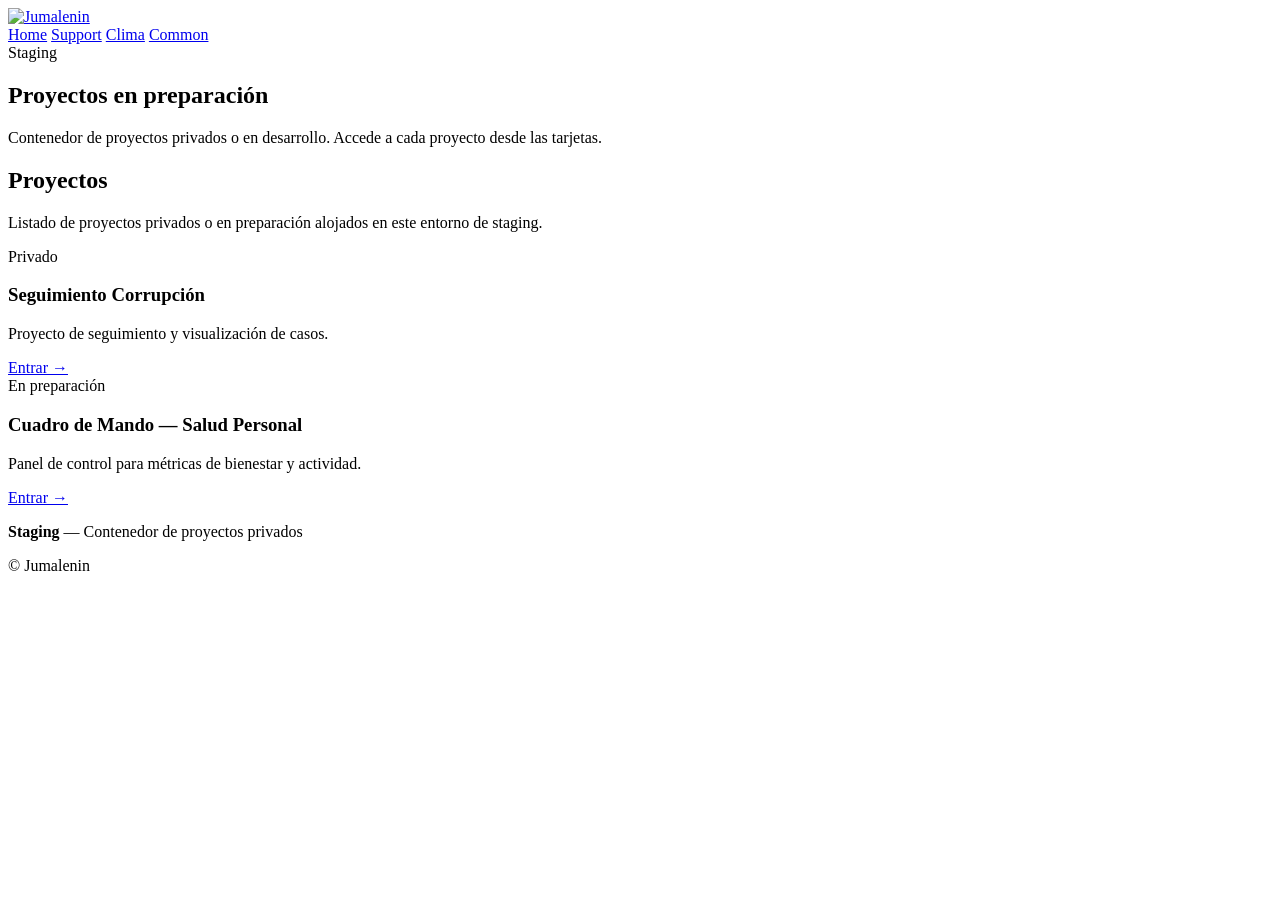
==== public_html/index.html @ 49cf22e8 "Rehacer la página principal de staging para que sea una página índice de proyectos privados o en pre" ====
<!DOCTYPE html>
<html lang="es">
<head>
    <meta charset="UTF-8">
    <meta name="viewport" content="width=device-width, initial-scale=1.0">
    <title>Staging — Proyectos</title>
    <link rel="icon" href="https://common.jumalenin.com/assets/img/favicon.svg" type="image/svg+xml">
    <link rel="stylesheet" href="https://common.jumalenin.com/assets/css/jumalenin-core.css">
    <link rel="stylesheet" href="https://common.jumalenin.com/assets/css/jumalenin-layout.css">
    <link rel="stylesheet" href="https://common.jumalenin.com/assets/css/jumalenin-components.css">
</head>
<body>
    <div class="site-shell">
        <header class="site-header">
            <div class="container header-inner">
                <a class="site-brand" href="https://staging.jumalenin.com/">
                    <img src="https://common.jumalenin.com/assets/img/logo-horizontal.svg" alt="Jumalenin">
                </a>

                <nav class="site-nav" aria-label="Navegación principal">
                    <a href="https://home.jumalenin.com">Home</a>
                    <a href="https://support.jumalenin.com">Support</a>
                    <a href="https://clima.jumalenin.com">Clima</a>
                    <a href="https://common.jumalenin.com">Common</a>
                </nav>
            </div>
        </header>

        <main class="site-main">
            <section class="hero">
                <div class="container hero-inner">
                    <span class="hero-kicker">Staging</span>
                    <h1 class="hero-title">Proyectos en preparación</h1>
                    <p class="hero-lead">Contenedor de proyectos privados o en desarrollo. Accede a cada proyecto desde las tarjetas.</p>
                </div>
            </section>

            <section class="section">
                <div class="container">
                    <div class="section-header">
                        <h2>Proyectos</h2>
                        <p>Listado de proyectos privados o en preparación alojados en este entorno de staging.</p>
                    </div>

                    <div class="grid grid-2">
                        <article class="card project-card">
                            <span class="badge badge-accent">Privado</span>
                            <h3>Seguimiento Corrupción</h3>
                            <p>Proyecto de seguimiento y visualización de casos.</p>
                            <div class="card-footer">
                                <a class="card-link" href="corrupcion/">Entrar →</a>
                            </div>
                        </article>

                        <article class="card project-card">
                            <span class="badge">En preparación</span>
                            <h3>Cuadro de Mando — Salud Personal</h3>
                            <p>Panel de control para métricas de bienestar y actividad.</p>
                            <div class="card-footer">
                                <a class="card-link" href="salud/">Entrar →</a>
                            </div>
                        </article>
                    </div>
                </div>
            </section>
        </main>

        <footer class="site-footer">
            <div class="container footer-inner">
                <div>
                    <p><strong>Staging</strong> — Contenedor de proyectos privados</p>
                </div>
                <p>© Jumalenin</p>
            </div>
        </footer>
    </div>
</body>
</html>
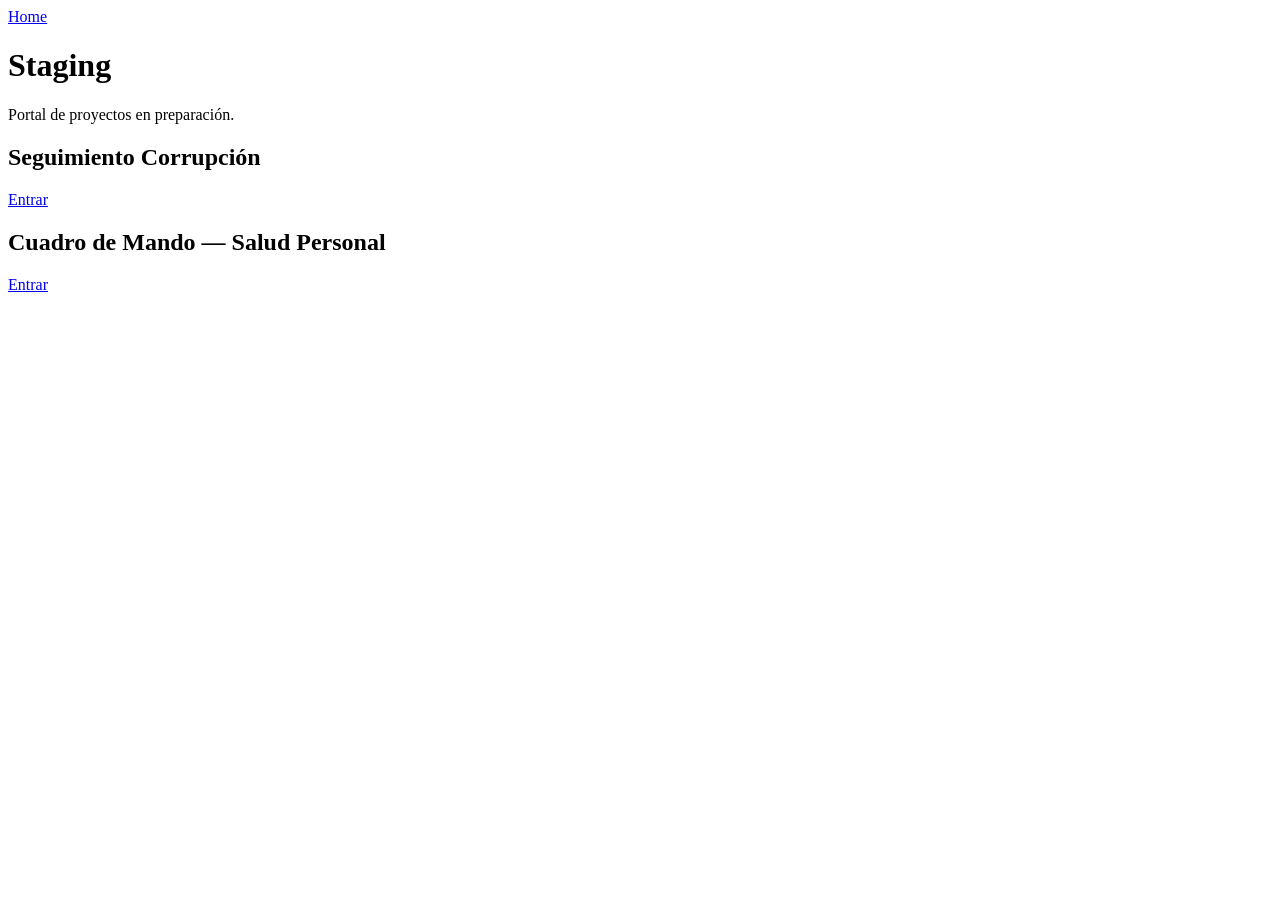
==== commit c0846154: "Necesito diagnosticar qué index.html está publicando realmente staging.jumalenin.com." ====
--- a/public_html/index.html
+++ b/public_html/index.html
@@ -4,75 +4,27 @@
     <meta charset="UTF-8">
     <meta name="viewport" content="width=device-width, initial-scale=1.0">
     <title>Staging — Proyectos</title>
-    <link rel="icon" href="https://common.jumalenin.com/assets/img/favicon.svg" type="image/svg+xml">
-    <link rel="stylesheet" href="https://common.jumalenin.com/assets/css/jumalenin-core.css">
-    <link rel="stylesheet" href="https://common.jumalenin.com/assets/css/jumalenin-layout.css">
-    <link rel="stylesheet" href="https://common.jumalenin.com/assets/css/jumalenin-components.css">
 </head>
 <body>
-    <div class="site-shell">
-        <header class="site-header">
-            <div class="container header-inner">
-                <a class="site-brand" href="https://staging.jumalenin.com/">
-                    <img src="https://common.jumalenin.com/assets/img/logo-horizontal.svg" alt="Jumalenin">
-                </a>
+    <header>
+        <a href="https://staging.jumalenin.com/">Home</a>
+    </header>
 
-                <nav class="site-nav" aria-label="Navegación principal">
-                    <a href="https://home.jumalenin.com">Home</a>
-                    <a href="https://support.jumalenin.com">Support</a>
-                    <a href="https://clima.jumalenin.com">Clima</a>
-                    <a href="https://common.jumalenin.com">Common</a>
-                </nav>
-            </div>
-        </header>
+    <main>
+        <h1>Staging</h1>
+        <p>Portal de proyectos en preparación.</p>
 
-        <main class="site-main">
-            <section class="hero">
-                <div class="container hero-inner">
-                    <span class="hero-kicker">Staging</span>
-                    <h1 class="hero-title">Proyectos en preparación</h1>
-                    <p class="hero-lead">Contenedor de proyectos privados o en desarrollo. Accede a cada proyecto desde las tarjetas.</p>
-                </div>
-            </section>
+        <div>
+            <article>
+                <h2>Seguimiento Corrupción</h2>
+                <p><a href="./corrupcion/">Entrar</a></p>
+            </article>
 
-            <section class="section">
-                <div class="container">
-                    <div class="section-header">
-                        <h2>Proyectos</h2>
-                        <p>Listado de proyectos privados o en preparación alojados en este entorno de staging.</p>
-                    </div>
-
-                    <div class="grid grid-2">
-                        <article class="card project-card">
-                            <span class="badge badge-accent">Privado</span>
-                            <h3>Seguimiento Corrupción</h3>
-                            <p>Proyecto de seguimiento y visualización de casos.</p>
-                            <div class="card-footer">
-                                <a class="card-link" href="corrupcion/">Entrar →</a>
-                            </div>
-                        </article>
-
-                        <article class="card project-card">
-                            <span class="badge">En preparación</span>
-                            <h3>Cuadro de Mando — Salud Personal</h3>
-                            <p>Panel de control para métricas de bienestar y actividad.</p>
-                            <div class="card-footer">
-                                <a class="card-link" href="salud/">Entrar →</a>
-                            </div>
-                        </article>
-                    </div>
-                </div>
-            </section>
-        </main>
-
-        <footer class="site-footer">
-            <div class="container footer-inner">
-                <div>
-                    <p><strong>Staging</strong> — Contenedor de proyectos privados</p>
-                </div>
-                <p>© Jumalenin</p>
-            </div>
-        </footer>
-    </div>
+            <article>
+                <h2>Cuadro de Mando — Salud Personal</h2>
+                <p><a href="./salud/">Entrar</a></p>
+            </article>
+        </div>
+    </main>
 </body>
 </html>
